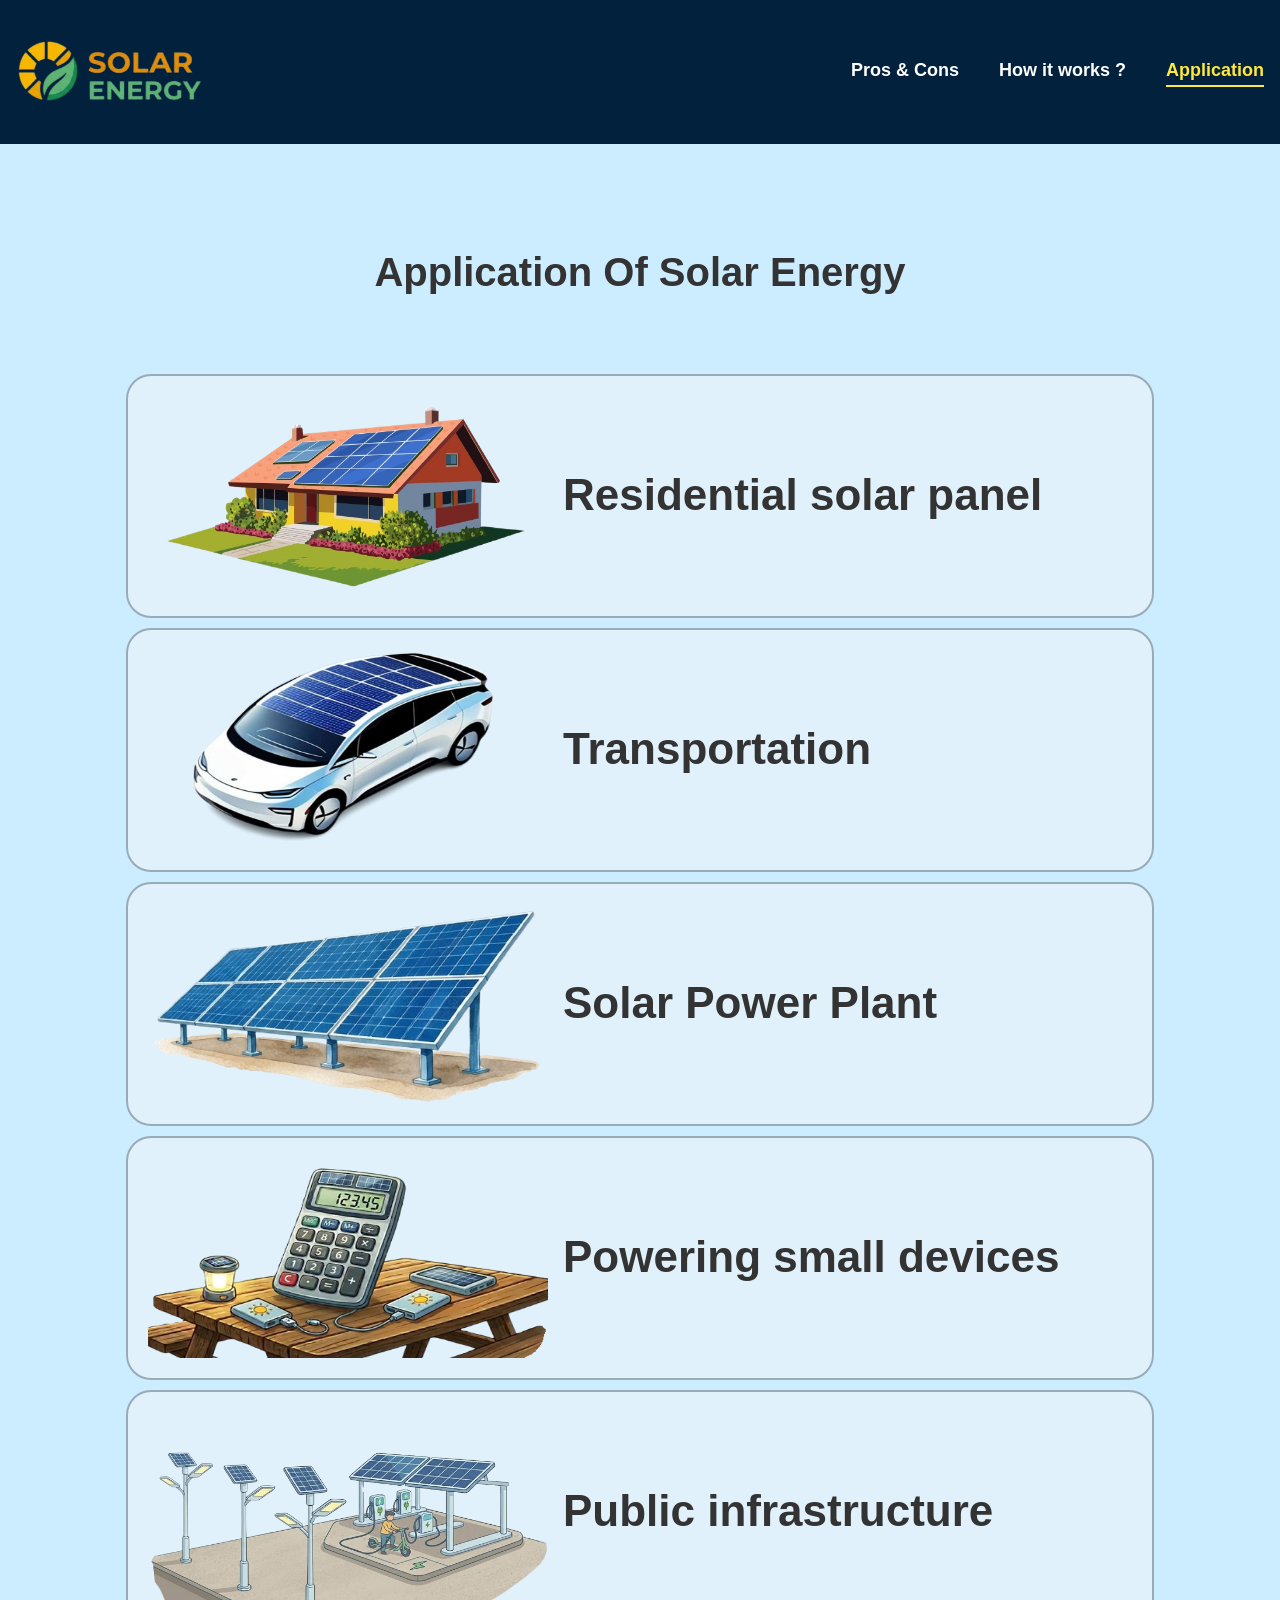
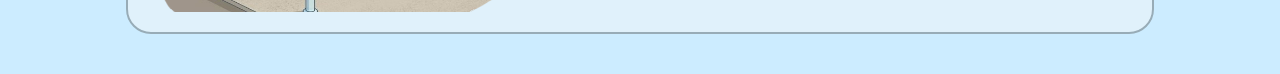
==== Application.html @ d4b4fb23 "resize main div for application" ====
<html>
    <head>
        <title>Application</title>
        <link rel="stylesheet" href="CSS/style.css">

        <style>
            main{
                width:85%;
                margin:auto;
                padding-top:130px;
                
            }

            main div{
                padding:30px;
                width :100%;
            }

            details{
                display:flex;
                flex-direction:column;
                background-color:#e0f1fb;
                border-radius:25px;
                padding:20px;
                gap:20px;
                transition:0.3s;
                font-size:22px;
                font-weight:bold;
                margin-bottom:10px;
                border:2px solid #98acb7;
            }
            summary{
                display: flex;
                align-items: center; 
                gap: 15px;            
            }

            summary img{
                width: 400px;
                height: 200px;
            }


            details ul{
                font-size: 20px;
                padding-left: 30px;
            }
        </style>
    </head>
        <body>
                <!--HEADRER-->
            <header>
                <a href="index.html"><img src="Image/Logo.png"></a>
                 <!--NAVIGATION-->
                <nav>
                     <a href="" class="nav">Pros & Cons</a>
                     <a href="" class="nav">How it works ?</a>
                     <a href="Application.html" class="nav accessing">Application</a> 
                </nav>
            </header>
            <br>
            <br>
            <br>
            <h1 style="text-align: center;">Application Of Solar Energy</h1>
            <main style="padding-top:40px; display:flex; gap:20px;">        
                <div>
                    <details>
                        <summary><img src="Image/Application/Residential Solar Panel.png"><h1>Residential solar panel</h1></summary>
                        <ul>
                            <li><p>By installing solar panels on the rooftops</p></li>
                            <li><p>homeowners can use energy of the sun to generate electricity</p></li>
                            <li><p>Can reduce monthly utility bills</p></li>
                    </details>
                    <details>
                        <summary><img src="Image/Application/Transportation.png"><h1>Transportation</h1></summary>
                        <p>Solar panels installed on the roofs or other parts of vehicle capture sunlight and convert it into electricity and used to charge the vehicle’s battery </p>
                        <p>extend the driving ranges and capabilities of vehicles </p> 
                    </details>
                    <details>
                        <summary><img src="Image/Application/Solar Power Plant.png"><h1>Solar Power Plant</h1></summary>
                        <p>Large-scale solar system that convert solar energy to electrical energy</p>
                        <p>It usually used by private companies to supply electricity to their own building </p>
                        <p> It offers the most cost-effective method of generating electricity </p>
                    </details>
                    <details>
                        <summary><img src="Image/Application/Powering Small Devices.png"><h1>Powering small devices</h1></summary>
                        <p>Install the portable solar panels on small devices</p>
                        <p>Offer a convenient and sustainable powering solution for small devices</p>
                        <p>Avoid disposable batteries </p>
                    </details>
                    <details>
                        <summary><img src="Image/Application/Public Infrastructure.png"><h1>Public infrastructure</h1></summary>
                        <p>Provide energy for street lights, traffic signals and public charging stations for electric vehicle</p>
                        <p>Improve energy efficiency and reduce electricity costs</p>
                    </details>
                </div>
            </main>

        </body>
</html>
---- CSS/style.css ----
*{
    margin:0;
    padding:0;
    box-sizing:border-box;
}

/*Header*/
header{
    display:flex;
    justify-content:space-between;
    align-items:center;
    text-align: center;
    padding: 2rem 1rem;
    background: #02213d;
    color: #eabb0e;
    width:auto ;
}

/*Logo*/
header a img{
    margin-left: 0;
    width: 50%;
    display: block;
}

/*Navigation*/
nav{
    display:flex;
    gap:40px;
    
}
.nav{
    text-decoration:none;
    color:#ffffff;
    font-size:18px;
    font-weight:bold;
    position:relative;
    transition:0.3s;
}
.nav:hover{
    color:#ffe83b;
    border-bottom:2px solid #ffe83b ;
    transition:0.3s;
}
.nav.accessing{
    color:#ffe83b;
    border-bottom:2px solid #ffe83b ;
}

body{
    font-family: 'Segoe UI', Tahoma, Geneva, Verdana, sans-serif;
    font-size: 20px;
    line-height: 1.6;

    background-color: #ccecff;
    color: #333;
}
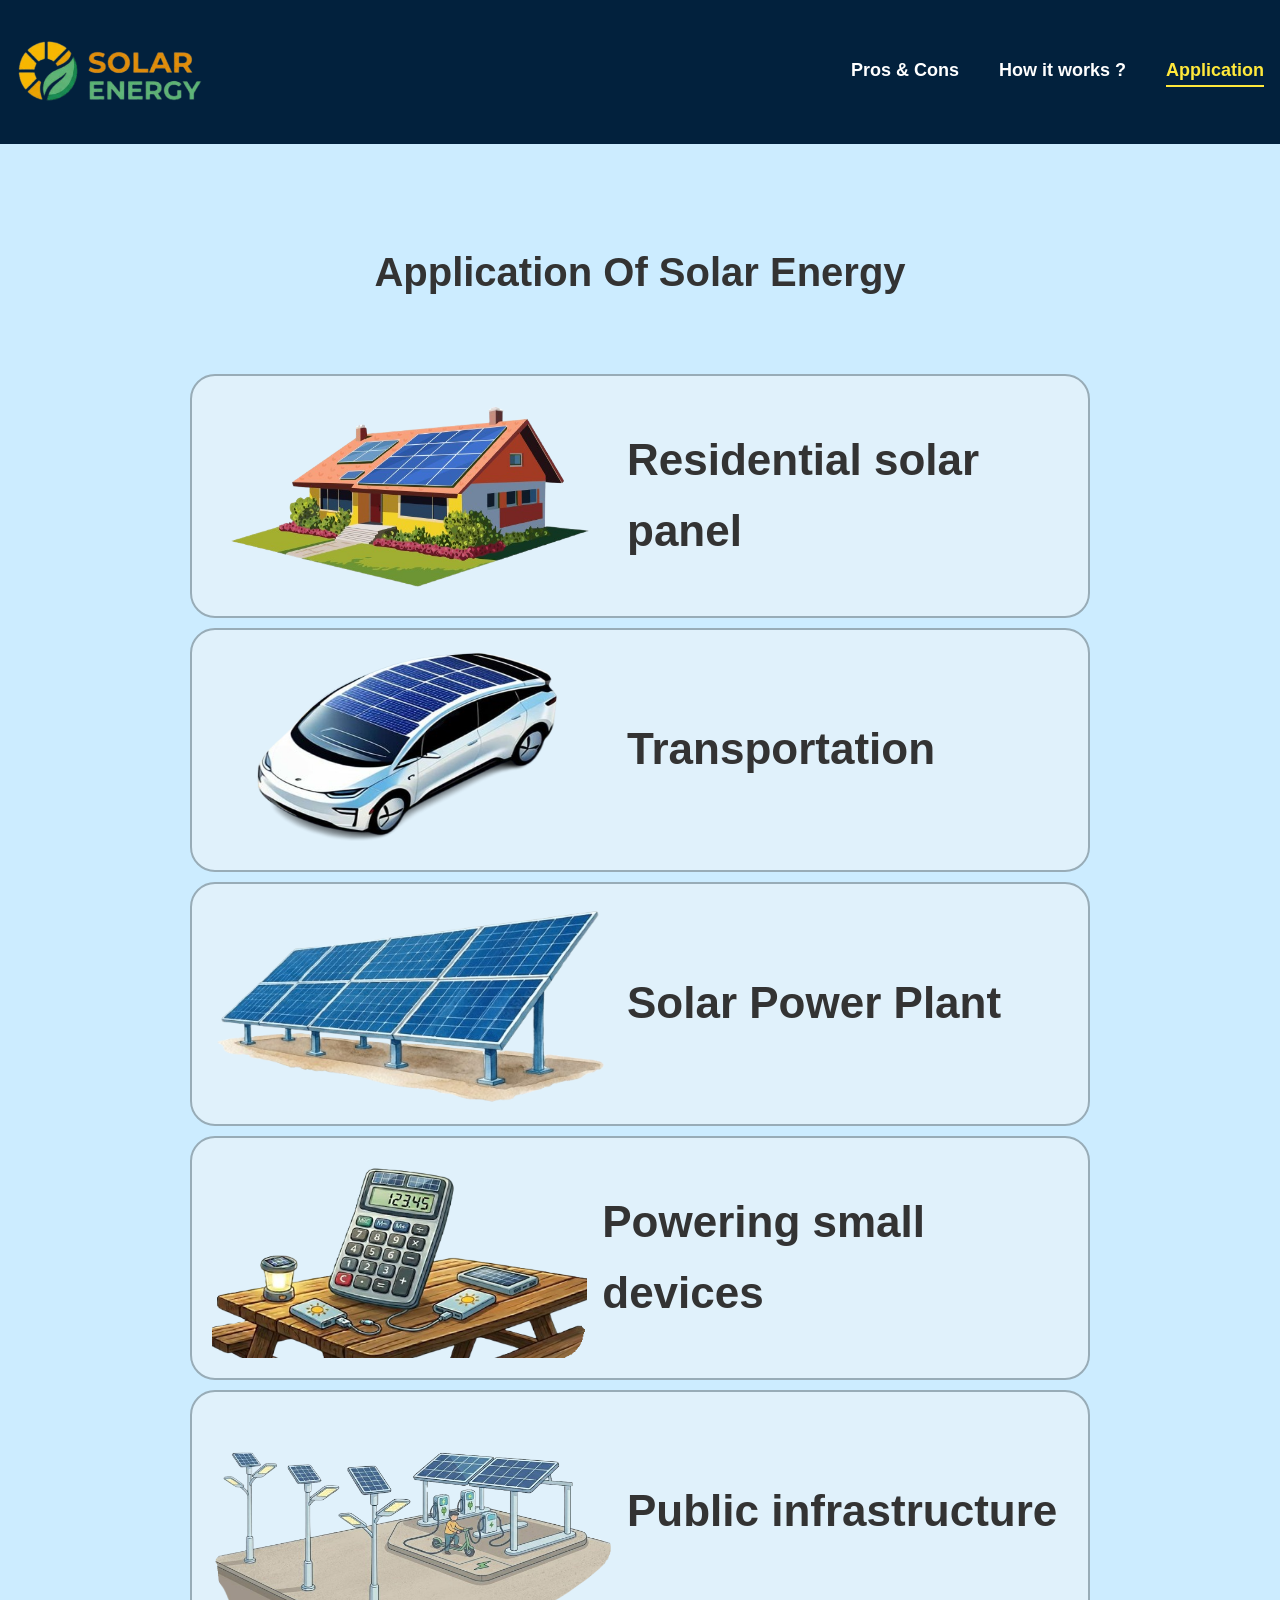
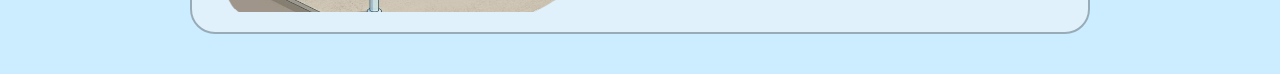
==== commit ce88f194: "resize main div for application" ====
--- a/Application.html
+++ b/Application.html
@@ -5,7 +5,7 @@
 
         <style>
             main{
-                width:85%;
+                width:75%;
                 margin:auto;
                 padding-top:130px;
                 
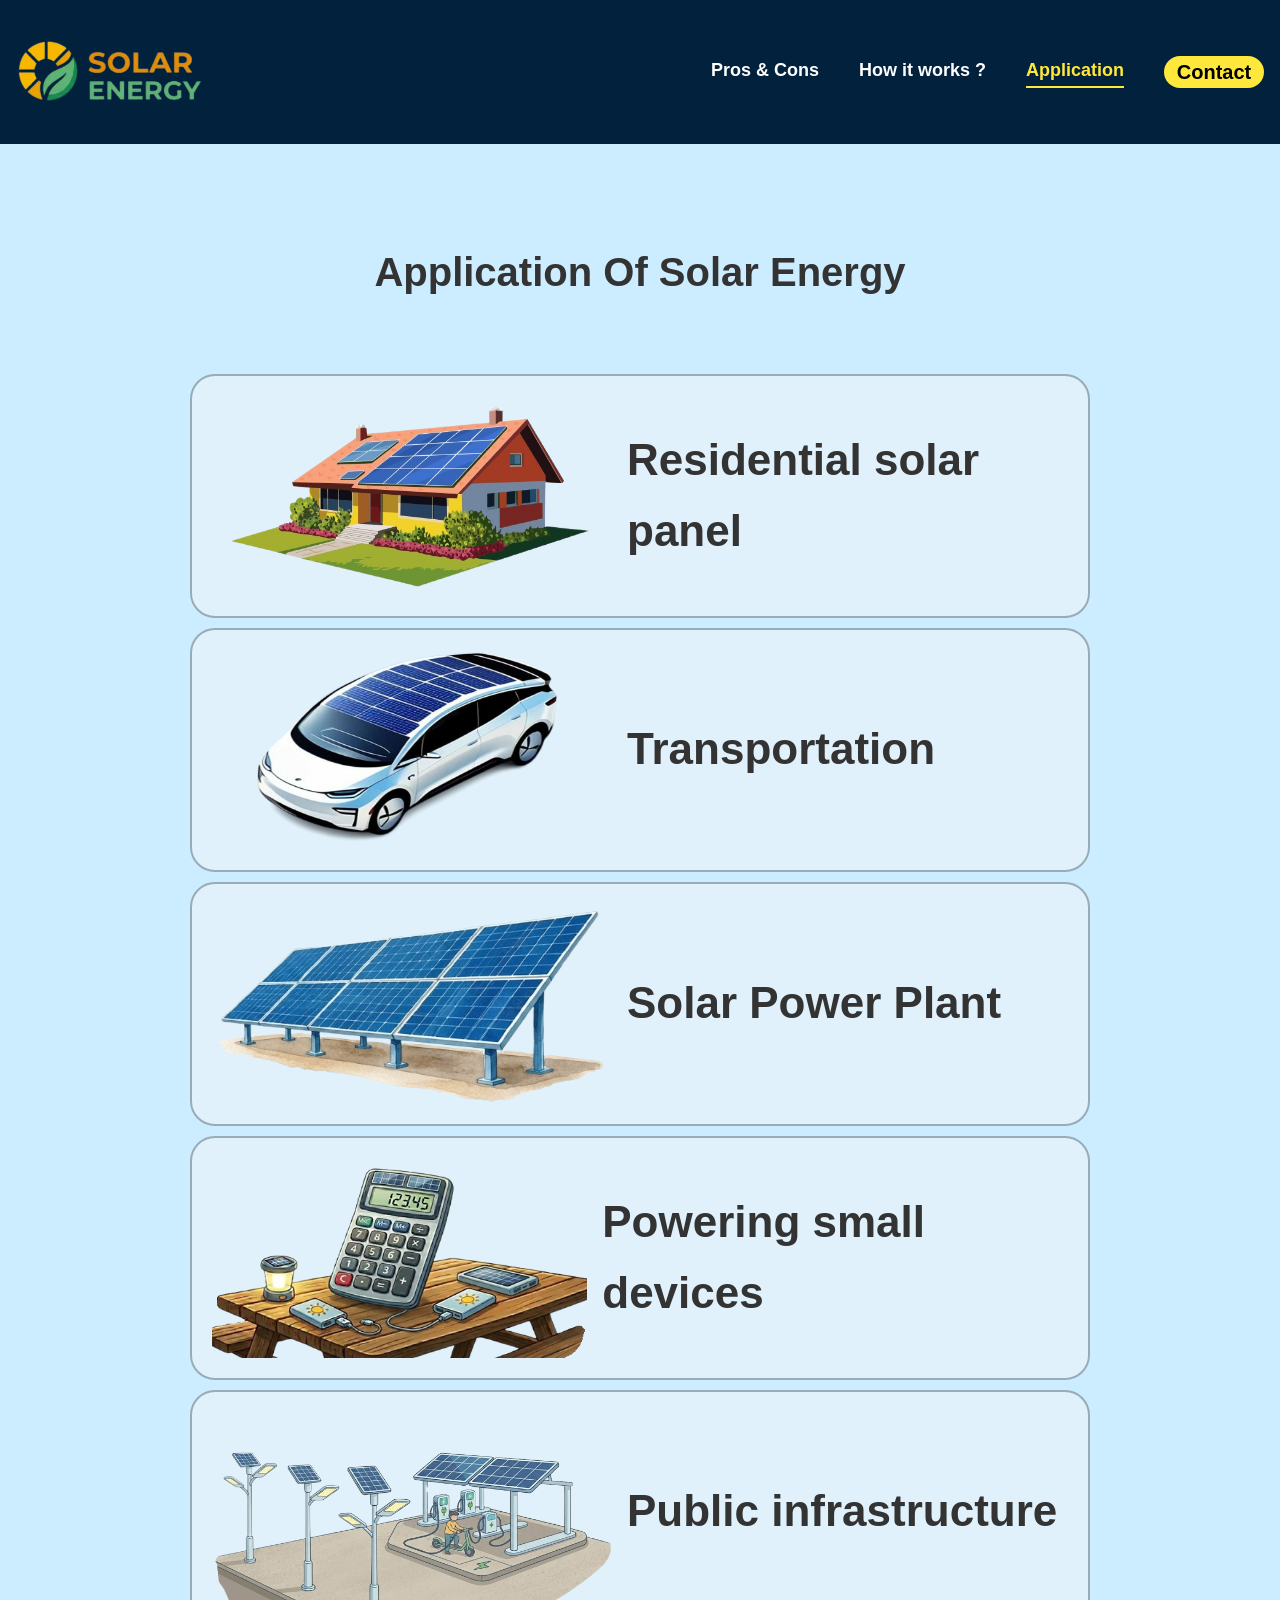
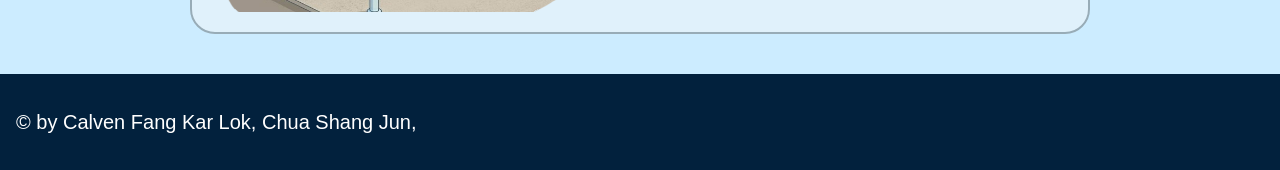
==== commit 7818db55: "add footer and contact page" ====
--- a/Application.html
+++ b/Application.html
@@ -54,8 +54,9 @@
                  <!--NAVIGATION-->
                 <nav>
                      <a href="" class="nav">Pros & Cons</a>
-                     <a href="" class="nav">How it works ?</a>
+                     <a href="how.html" class="nav">How it works ?</a>
                      <a href="Application.html" class="nav accessing">Application</a> 
+                     <a href="" class="contact">Contact</a>
                 </nav>
             </header>
             <br>
@@ -95,6 +96,6 @@
                     </details>
                 </div>
             </main>
-
+            <footer>&copy by Calven Fang Kar Lok, Chua Shang Jun, </footer>
         </body>
 </html>
--- a/CSS/style.css
+++ b/CSS/style.css
@@ -46,12 +46,32 @@
     color:#ffe83b;
     border-bottom:2px solid #ffe83b ;
 }
-
+.contact{
+    background-color:#ffe83b;
+    color: #000000;
+    font-size:20px;
+    font-weight:bold;
+    position:relative;
+    border-radius: 25px;
+    width: 100px;
+    text-decoration:none;   
+}
 body{
     font-family: 'Segoe UI', Tahoma, Geneva, Verdana, sans-serif;
     font-size: 20px;
     line-height: 1.6;
-
     background-color: #ccecff;
     color: #333;
+}
+
+
+footer{
+    display:flex;
+    justify-content:space-between;
+    align-items:center;
+    text-align: center;
+    padding: 2rem 1rem;
+    background: #02213d;
+    color: white;
+    width:auto ;
 }
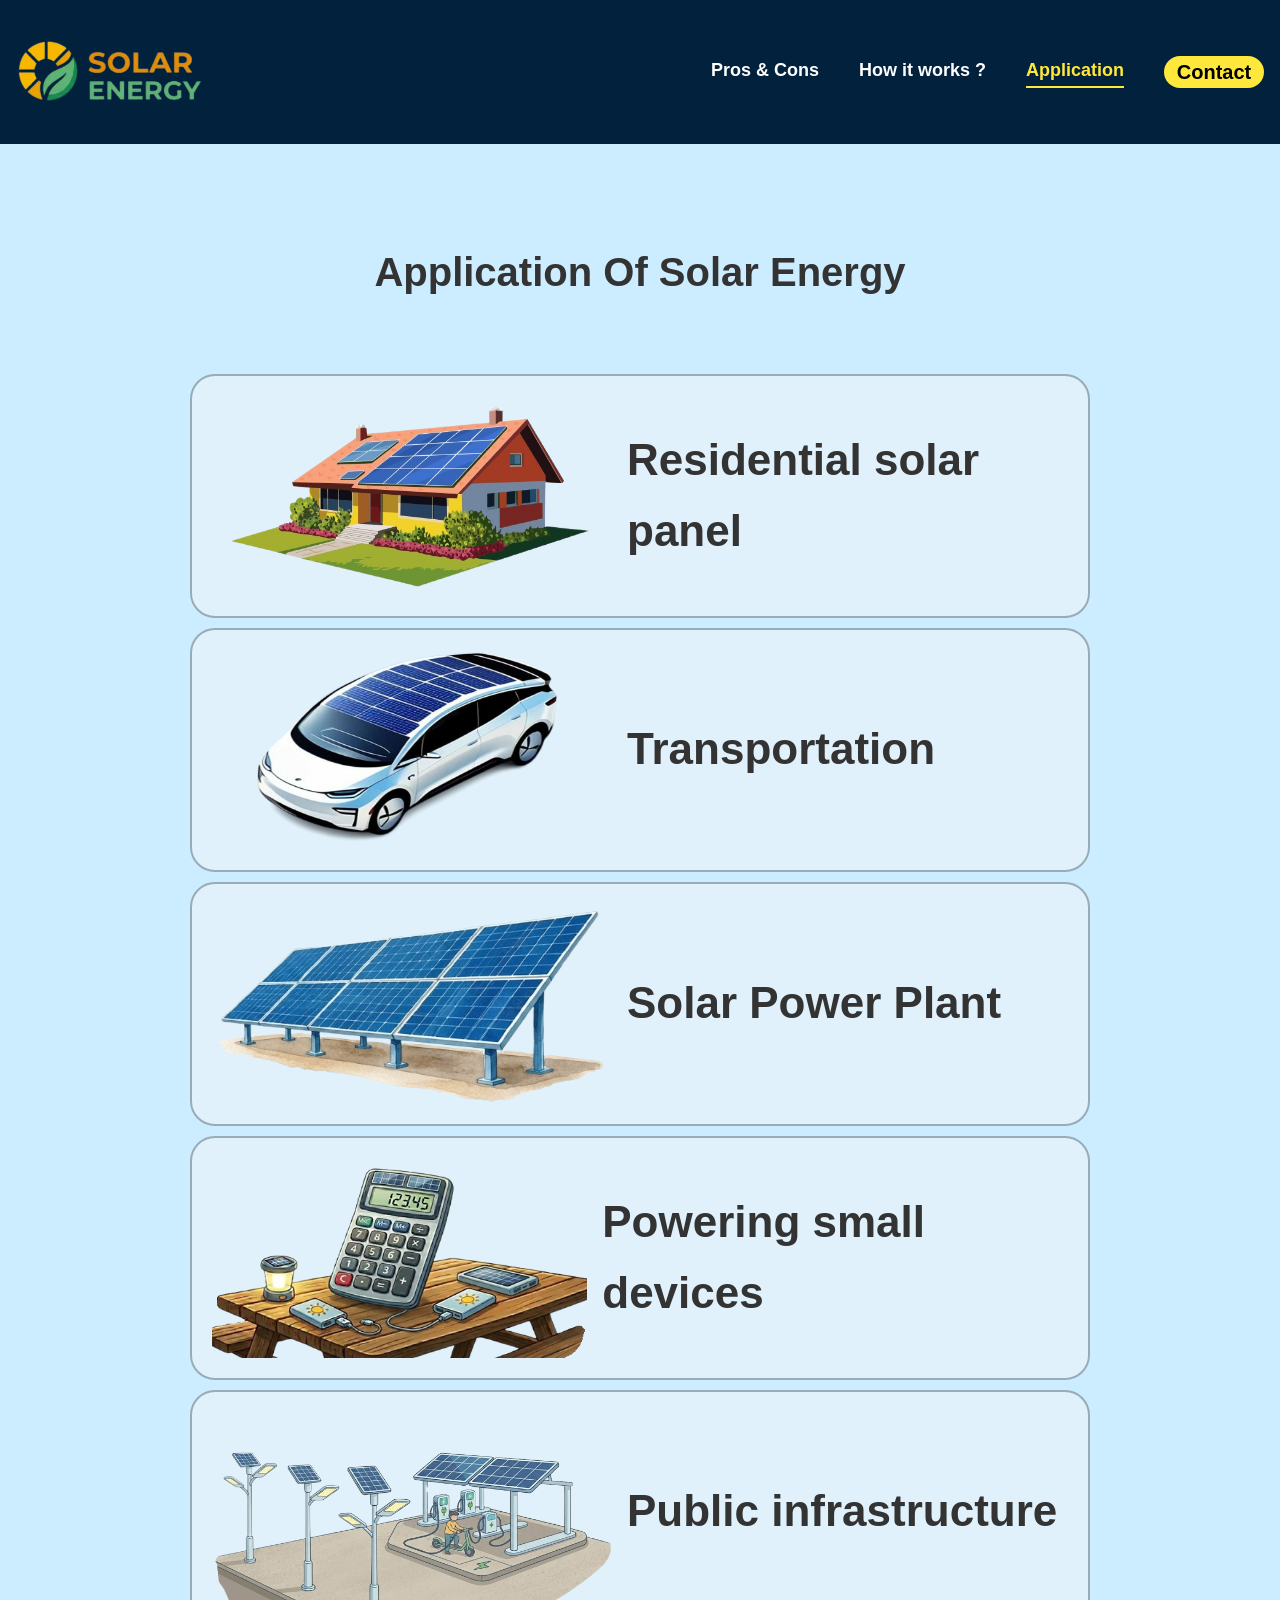
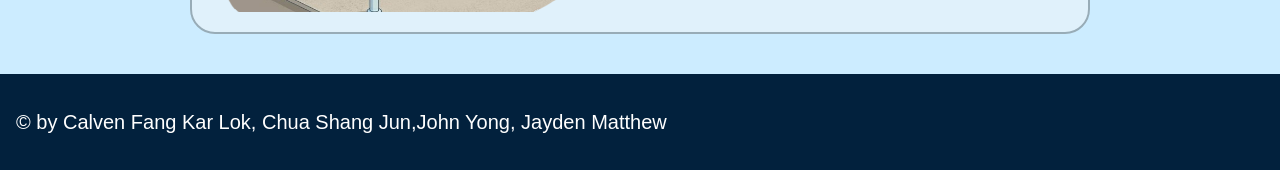
==== commit 9a3fa11d: "change explaination of application into paragraph form and add transition effect for contact button" ====
--- a/Application.html
+++ b/Application.html
@@ -41,8 +41,9 @@
             }
 
 
-            details ul{
+            details p{
                 font-size: 20px;
+                font-weight: 500;
                 padding-left: 30px;
             }
         </style>
@@ -65,37 +66,54 @@
             <h1 style="text-align: center;">Application Of Solar Energy</h1>
             <main style="padding-top:40px; display:flex; gap:20px;">        
                 <div>
+
                     <details>
                         <summary><img src="Image/Application/Residential Solar Panel.png"><h1>Residential solar panel</h1></summary>
-                        <ul>
-                            <li><p>By installing solar panels on the rooftops</p></li>
-                            <li><p>homeowners can use energy of the sun to generate electricity</p></li>
-                            <li><p>Can reduce monthly utility bills</p></li>
+                        <p>
+                            Residential solar panels use sunlight to generate electricity for homes. This renewable 
+                            energy solution helps reduce electricity costs and promotes a more sustainable 
+                            environment.
+                        </p>
                     </details>
+
                     <details>
                         <summary><img src="Image/Application/Transportation.png"><h1>Transportation</h1></summary>
-                        <p>Solar panels installed on the roofs or other parts of vehicle capture sunlight and convert it into electricity and used to charge the vehicle’s battery </p>
-                        <p>extend the driving ranges and capabilities of vehicles </p> 
+                        <p>
+                            Solar panels mounted on vehicles convert sunlight into electrical energy to support 
+                            battery charging. This helps increase the vehicle's driving range while reducing reliance on 
+                            conventional energy sources.
+                        </p>
                     </details>
+
                     <details>
                         <summary><img src="Image/Application/Solar Power Plant.png"><h1>Solar Power Plant</h1></summary>
-                        <p>Large-scale solar system that convert solar energy to electrical energy</p>
-                        <p>It usually used by private companies to supply electricity to their own building </p>
-                        <p> It offers the most cost-effective method of generating electricity </p>
+                        <p>
+                            Solar power plants use large numbers of solar panels to convert sunlight into electricity 
+                            on a large scale. They provide clean, renewable, and cost-effective energy for businesses, 
+                            communities, and national power grids.
+                        </p>
                     </details>
+                    
                     <details>
                         <summary><img src="Image/Application/Powering Small Devices.png"><h1>Powering small devices</h1></summary>
-                        <p>Install the portable solar panels on small devices</p>
-                        <p>Offer a convenient and sustainable powering solution for small devices</p>
-                        <p>Avoid disposable batteries </p>
+                        <p>
+                            Portable solar panels generate electricity from sunlight to power small electronic devices. 
+                            This convenient and eco-friendly solution helps reduce the use of disposable batteries 
+                            and supports sustainable energy consumption.
+                        </p>
                     </details>
+
                     <details>
                         <summary><img src="Image/Application/Public Infrastructure.png"><h1>Public infrastructure</h1></summary>
-                        <p>Provide energy for street lights, traffic signals and public charging stations for electric vehicle</p>
-                        <p>Improve energy efficiency and reduce electricity costs</p>
+                        <p>
+                            Solar energy provides power for public facilities such as street lights, traffic signals, and 
+                            electric vehicle charging stations. This helps improve energy efficiency, lower operating 
+                            costs, and reduce environmental impact.
+                        </p>
                     </details>
+
                 </div>
             </main>
-            <footer>&copy by Calven Fang Kar Lok, Chua Shang Jun, </footer>
+            <footer>&copy by Calven Fang Kar Lok, Chua Shang Jun,John Yong, Jayden Matthew </footer>
         </body>
 </html>
--- a/CSS/style.css
+++ b/CSS/style.css
@@ -55,6 +55,11 @@
     border-radius: 25px;
     width: 100px;
     text-decoration:none;   
+    transition: 0.3s;
+}
+.contact:hover{
+    background-color:#fbf6d2;
+    transition: 0.3s;
 }
 body{
     font-family: 'Segoe UI', Tahoma, Geneva, Verdana, sans-serif;
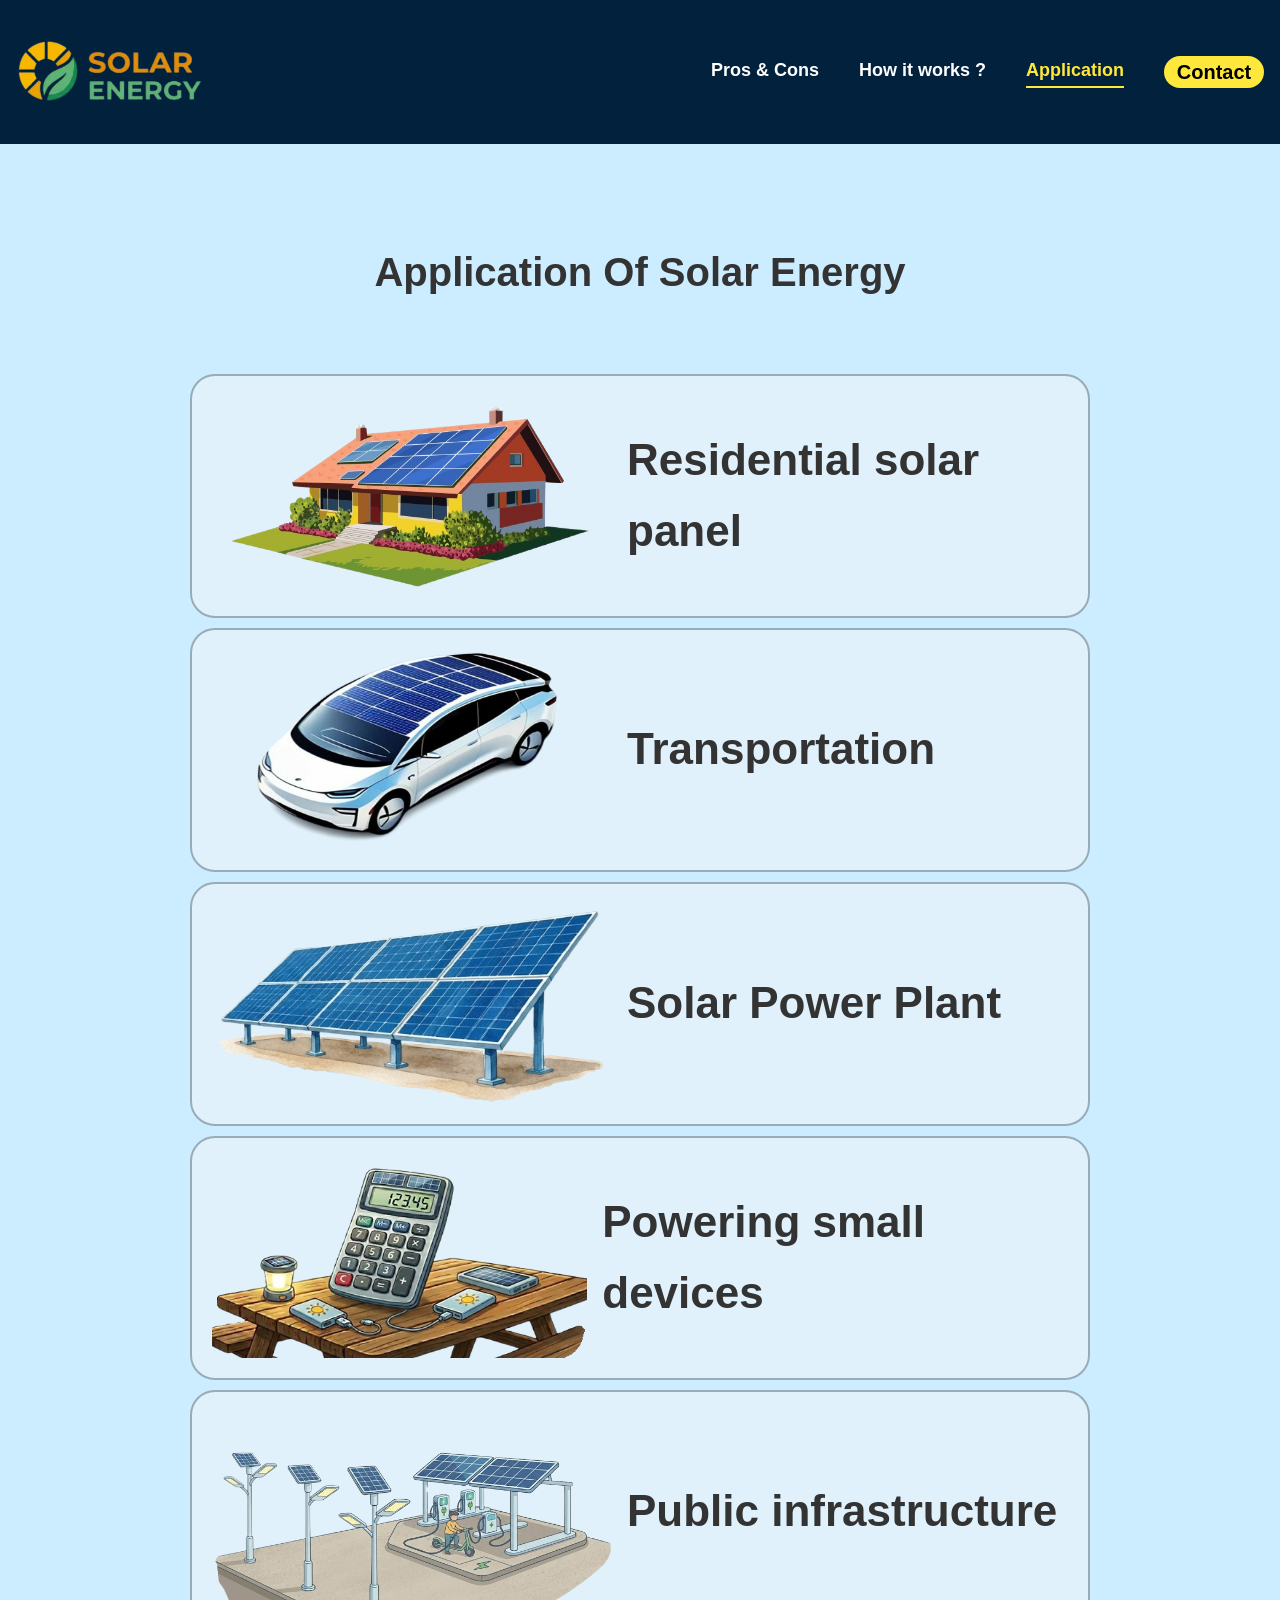
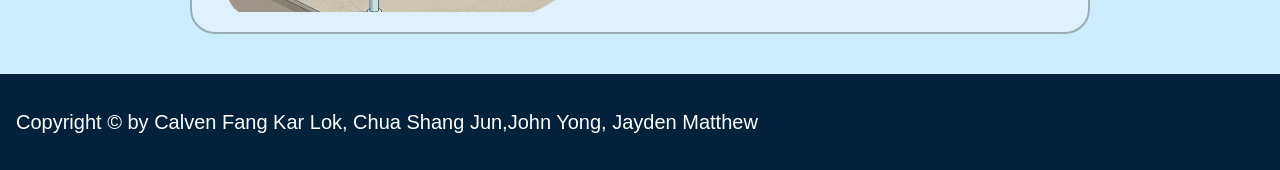
==== commit d8d63314: "add footer" ====
--- a/Application.html
+++ b/Application.html
@@ -57,7 +57,7 @@
                      <a href="" class="nav">Pros & Cons</a>
                      <a href="how.html" class="nav">How it works ?</a>
                      <a href="Application.html" class="nav accessing">Application</a> 
-                     <a href="" class="contact">Contact</a>
+                     <a href="contact.html" class="contact">Contact</a>
                 </nav>
             </header>
             <br>
@@ -114,6 +114,6 @@
 
                 </div>
             </main>
-            <footer>&copy by Calven Fang Kar Lok, Chua Shang Jun,John Yong, Jayden Matthew </footer>
+            <footer> Copyright &copy by Calven Fang Kar Lok, Chua Shang Jun,John Yong, Jayden Matthew </footer>
         </body>
 </html>
--- a/CSS/style.css
+++ b/CSS/style.css
@@ -61,6 +61,10 @@
     background-color:#fbf6d2;
     transition: 0.3s;
 }
+.contact.accessing{
+    background-color:#fbf6d2;
+    transition: 0.3s;   
+}
 body{
     font-family: 'Segoe UI', Tahoma, Geneva, Verdana, sans-serif;
     font-size: 20px;
